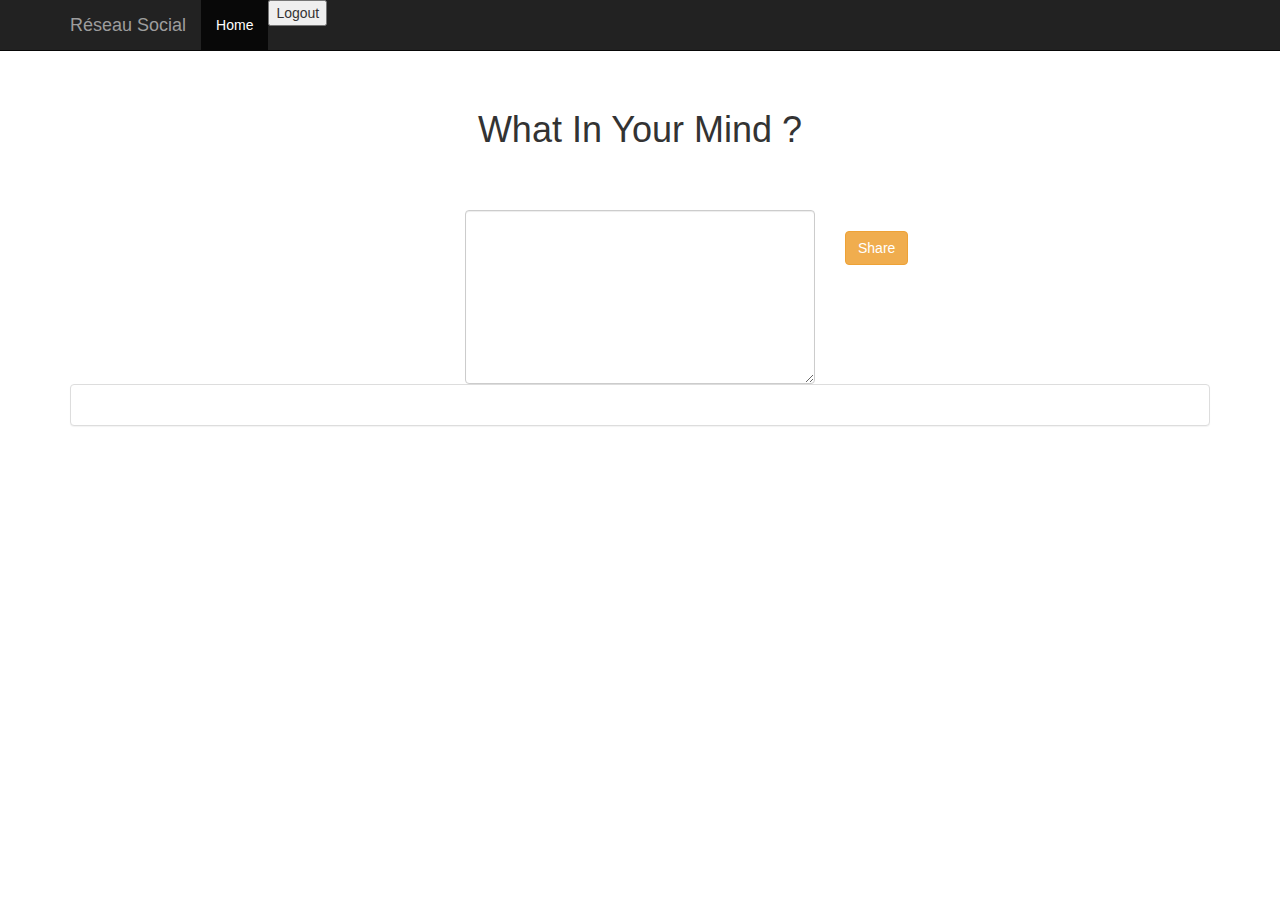
==== src/main/webapp/templates/feed.html @ 70fe72ba "Sécu" ====
<!DOCTYPE html>
<html lang="en" xmlns:th="http://www.thymeleaf.org">
<head>
    <meta charset="utf-8"/>
    <meta http-equiv="X-UA-Compatible" content="IE=edge"/>
    <meta name="viewport" content="width=device-width, initial-scale=1"/>
    <meta name="description" content=""/>
    <meta name="author" content=""/>
    <title>Starter Template for Bootstrap</title>

    <!-- Bootstrap core CSS -->
    <link href="https://maxcdn.bootstrapcdn.com/bootstrap/3.3.7/css/bootstrap.min.css" rel="stylesheet"/>

    <!-- Custom styles for this template -->
    <style>
        body {
            padding-top: 50px;
        }

        .starter-template {
            padding: 40px 15px;
            text-align: center;
        }
    </style>

    <!-- HTML5 shim and Respond.js IE8 support of HTML5 elements and media queries -->
    <!--[if lt IE 9]>
    <script src="https://oss.maxcdn.com/html5shiv/3.7.2/html5shiv.min.js"></script>
    <script src="https://oss.maxcdn.com/respond/1.4.2/respond.min.js"></script>
    <![endif]-->
</head>

<body>

<div class="navbar navbar-inverse navbar-fixed-top" role="navigation">
    <div class="container">
        <div class="navbar-header">
            <button type="button" class="navbar-toggle collapsed" data-toggle="collapse" data-target=".navbar-collapse">
                <span class="sr-only">Toggle navigation</span>
                <span class="icon-bar"></span>
                <span class="icon-bar"></span>
                <span class="icon-bar"></span>
            </button>
            <a class="navbar-brand" href="#">Réseau Social</a>
        </div>
        <div class="collapse navbar-collapse">
            <ul class="nav navbar-nav">
                <li class="active"><a href="#">Home</a></li>

            </ul>
            <!-- bouton Logout -->
            <form th:action="@{/logout}" method="post">
                <input type="submit" value="Logout"/>
            </form>
        </div><!--/.nav-collapse -->
    </div>
</div>

<div class="container">

    <div class="starter-template">
        <h1>What In Your Mind ?</h1>
        <p class="lead"></p>
    </div>

    <!--/Bouton de partage des posts -->
    <form method="POST" th:action="@{share}">
        <fieldset>
            <!-- Textarea -->
            <div class="form-group">
                <label class="col-md-4 control-label" for="textarea"></label>
                <div class="col-md-4">
                    <textarea class="form-control" id="textarea" name="content" rows="8"></textarea>
                </div>
            </div>

            <!-- Button -->
            <div class="form-group">
                <label class="col-md-4 control-label" for="share"></label>
                <div class="col-md-4">
                    <button type="submit" id="share" name="share" class="btn btn-warning">Share</button>
                </div>
            </div>

        </fieldset>
    </form>


    <div class="row feed" th:each="post :${posts}">
        <div class="col-md-12">
            <div class="panel panel-default">
                <div class="panel-body">
                    <p th:text="${post.getContent()}"></p>

                </div>

            </div>

        </div>
    </div>



</div><!-- /.container -->

<!-- Bootstrap core JavaScript
================================================== -->
<!-- Placed at the end of the document so the pages load faster -->
<script src="https://ajax.googleapis.com/ajax/libs/jquery/1.11.1/jquery.min.js"></script>
<script src="https://maxcdn.bootstrapcdn.com/bootstrap/3.3.7/js/bootstrap.min.js"></script>
</body>
</html>
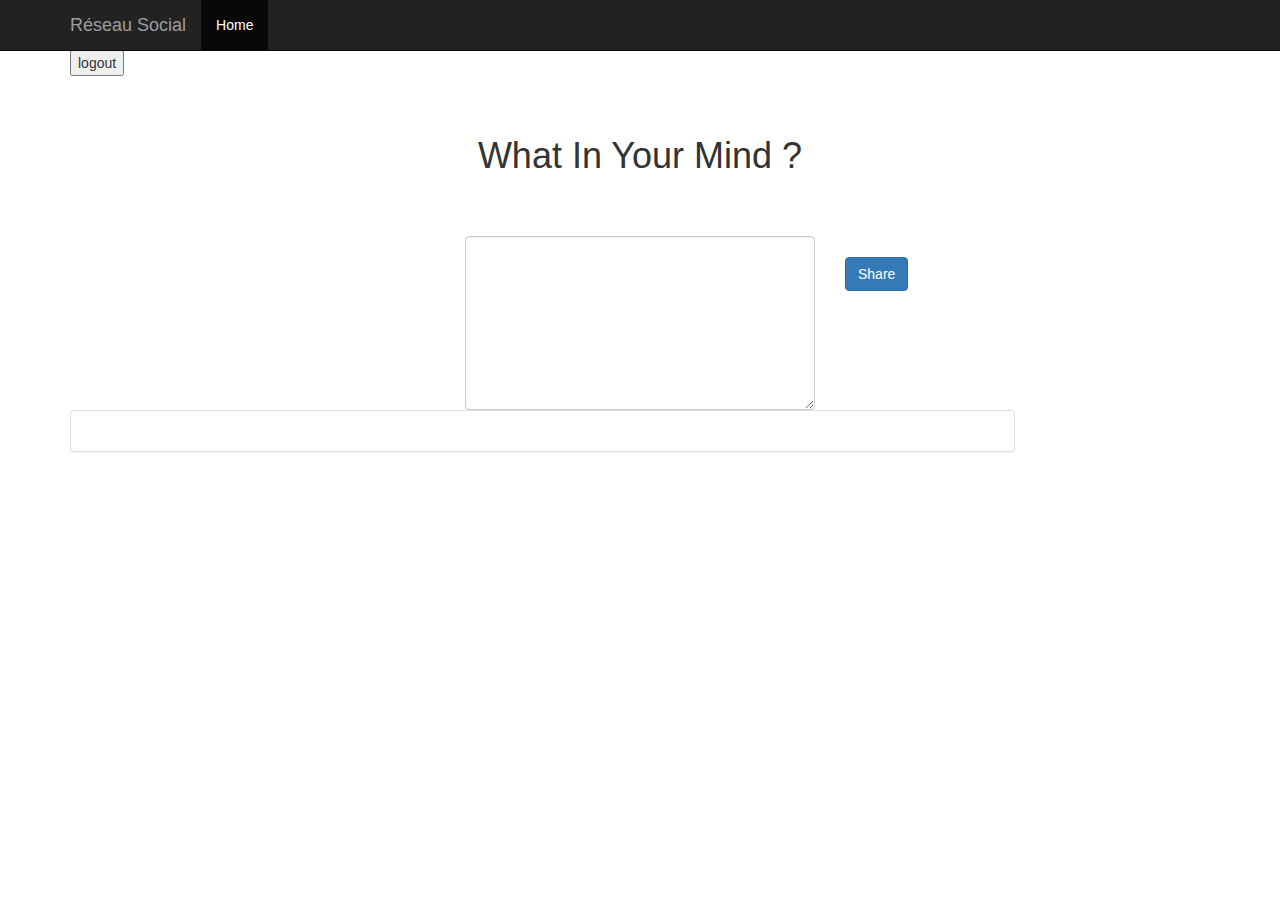
==== commit b95b70c3: "Changement base de données" ====
--- a/src/main/webapp/templates/feed.html
+++ b/src/main/webapp/templates/feed.html
@@ -48,15 +48,16 @@
                 <li class="active"><a href="#">Home</a></li>
 
             </ul>
-            <!-- bouton Logout -->
-            <form th:action="@{/logout}" method="post">
-                <input type="submit" value="Logout"/>
-            </form>
+
         </div><!--/.nav-collapse -->
     </div>
 </div>
 
 <div class="container">
+
+    <form th:action="@{/logout}" method="post">
+        <input name="logout" type="submit" value="logout"/>
+    </form>
 
     <div class="starter-template">
         <h1>What In Your Mind ?</h1>
@@ -64,7 +65,7 @@
     </div>
 
     <!--/Bouton de partage des posts -->
-    <form method="POST" th:action="@{share}">
+    <form method="POST" th:action="share">
         <fieldset>
             <!-- Textarea -->
             <div class="form-group">
@@ -78,16 +79,15 @@
             <div class="form-group">
                 <label class="col-md-4 control-label" for="share"></label>
                 <div class="col-md-4">
-                    <button type="submit" id="share" name="share" class="btn btn-warning">Share</button>
+                    <button type="submit" id="share" name="share" class="btn btn-primary">Share</button>
                 </div>
             </div>
-
         </fieldset>
     </form>
 
 
     <div class="row feed" th:each="post :${posts}">
-        <div class="col-md-12">
+        <div class="col-md-10">
             <div class="panel panel-default">
                 <div class="panel-body">
                     <p th:text="${post.getContent()}"></p>
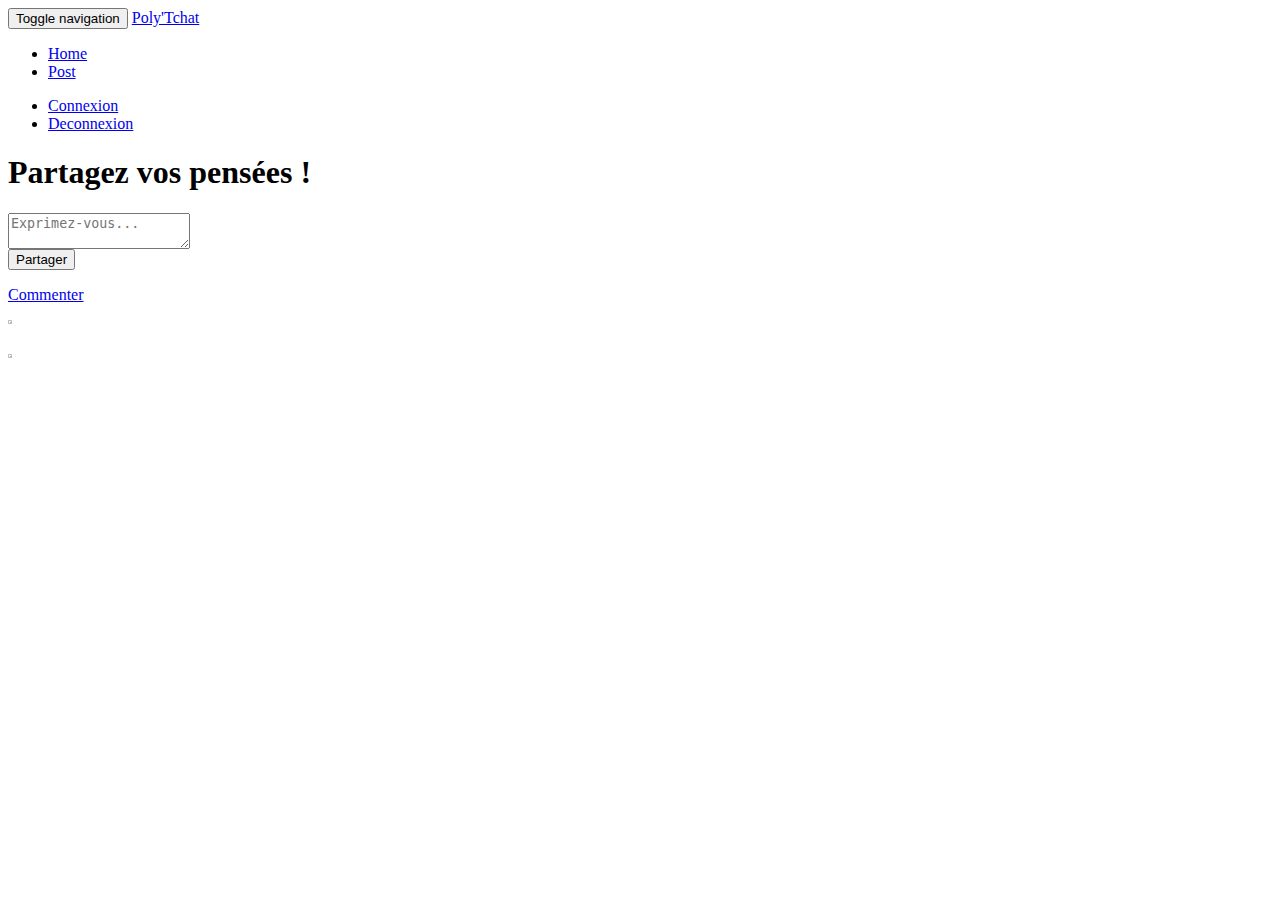
==== commit e1aaa9f3: "first commit" ====
--- a/src/main/webapp/templates/feed.html
+++ b/src/main/webapp/templates/feed.html
@@ -1,112 +1,125 @@
-<!DOCTYPE html>
-<html lang="en" xmlns:th="http://www.thymeleaf.org">
-<head>
-    <meta charset="utf-8"/>
-    <meta http-equiv="X-UA-Compatible" content="IE=edge"/>
-    <meta name="viewport" content="width=device-width, initial-scale=1"/>
-    <meta name="description" content=""/>
-    <meta name="author" content=""/>
-    <title>Starter Template for Bootstrap</title>
+<html   lang="en"
+        xmlns="http://www.w3.org/1999/xhtml"
+        xmlns:th="http://www.thymeleaf.org"
+        xmlns:sec="http://www.thymeleaf.org/extras/spring-security">
+    <head>
+        <meta charset="utf-8"/>
+        <meta http-equiv="X-UA-Compatible" content="IE=edge"/>
+        <meta name="viewport" content="width=device-width, initial-scale=1"/>
+        <title>Poly'Tchat - Post</title>
 
-    <!-- Bootstrap core CSS -->
-    <link href="https://maxcdn.bootstrapcdn.com/bootstrap/3.3.7/css/bootstrap.min.css" rel="stylesheet"/>
+        <link href="/assets/css/bootstrap.min.css" rel="stylesheet"/>
+        <link href="/assets/css/main.css" rel="stylesheet"/>
+    </head>
 
-    <!-- Custom styles for this template -->
-    <style>
-        body {
-            padding-top: 50px;
-        }
-
-        .starter-template {
-            padding: 40px 15px;
-            text-align: center;
-        }
-    </style>
-
-    <!-- HTML5 shim and Respond.js IE8 support of HTML5 elements and media queries -->
-    <!--[if lt IE 9]>
-    <script src="https://oss.maxcdn.com/html5shiv/3.7.2/html5shiv.min.js"></script>
-    <script src="https://oss.maxcdn.com/respond/1.4.2/respond.min.js"></script>
-    <![endif]-->
-</head>
-
-<body>
-
-<div class="navbar navbar-inverse navbar-fixed-top" role="navigation">
-    <div class="container">
-        <div class="navbar-header">
-            <button type="button" class="navbar-toggle collapsed" data-toggle="collapse" data-target=".navbar-collapse">
-                <span class="sr-only">Toggle navigation</span>
-                <span class="icon-bar"></span>
-                <span class="icon-bar"></span>
-                <span class="icon-bar"></span>
-            </button>
-            <a class="navbar-brand" href="#">Réseau Social</a>
-        </div>
-        <div class="collapse navbar-collapse">
-            <ul class="nav navbar-nav">
-                <li class="active"><a href="#">Home</a></li>
-
-            </ul>
-
-        </div><!--/.nav-collapse -->
-    </div>
-</div>
-
-<div class="container">
-
-    <form th:action="@{/logout}" method="post">
-        <input name="logout" type="submit" value="logout"/>
-    </form>
-
-    <div class="starter-template">
-        <h1>What In Your Mind ?</h1>
-        <p class="lead"></p>
-    </div>
-
-    <!--/Bouton de partage des posts -->
-    <form method="POST" th:action="share">
-        <fieldset>
-            <!-- Textarea -->
-            <div class="form-group">
-                <label class="col-md-4 control-label" for="textarea"></label>
-                <div class="col-md-4">
-                    <textarea class="form-control" id="textarea" name="content" rows="8"></textarea>
+    <body>
+        <div class="navbar navbar-inverse navbar-fixed-top" role="navigation">
+            <div class="container">
+                <div class="navbar-header">
+                    <button type="button" class="navbar-toggle collapsed" data-toggle="collapse" data-target=".navbar-collapse">
+                        <span class="sr-only">Toggle navigation</span>
+                        <span class="icon-bar"></span>
+                        <span class="icon-bar"></span>
+                        <span class="icon-bar"></span>
+                    </button>
+                    <a class="navbar-brand" href="#">Poly'Tchat</a>
+                </div>
+                <div class="collapse navbar-collapse">
+                    <ul class="nav navbar-nav">
+                        <li><a href="/">Home</a></li>
+                        <li class="active"><a href="/feed">Post</a></li>
+                    </ul>
+                    <ul class="nav navbar-nav navbar-right">
+                        <!-- Authentification -->
+                        <li sec:authorize="!isAuthenticated()"><a href="/login">Connexion</a></li>
+                        <li sec:authorize="isAuthenticated()"><a href="/logout">Deconnexion</a></li>
+                    </ul>
                 </div>
             </div>
+        </div>
 
-            <!-- Button -->
-            <div class="form-group">
-                <label class="col-md-4 control-label" for="share"></label>
-                <div class="col-md-4">
-                    <button type="submit" id="share" name="share" class="btn btn-primary">Share</button>
+        <div class="container">
+            <div class="starter-template">
+
+                <h1>Partagez vos pensées !</h1>
+
+                <div class="row publisher">
+                    <form method="post" th:action="share">
+                        <div class="form-group">
+                            <div class="col-md-12">
+                             <textarea name="content" class="form-control"
+                                       placeholder="Exprimez-vous..."></textarea>
+                            </div>
+                        </div>
+                        <div class="form-group">
+                            <div class="col-md-1 pull-right">
+                                <button type="submit" class="btn btn-primary">Partager</button>
+                            </div>
+                        </div>
+                    </form>
+                </div>
+
+                <div class="post" th:each="post: ${posts}">
+                    <div class="row feed" >
+                        <div class="col-md-12">
+                            <div class="panel panel-default">
+                                <div class="panel-body">
+                                    <p th:text="${post.getContent()}"></p>
+
+                                    <a href="#" class="new_comment_open">Commenter</a>
+
+                                    <div class="post_info">
+                                        <p th:text="${post.getLikes().size()}"></p>
+                                        <img src="https://publicdomainvectors.org/photos/OCAL-Favorites-Icon-Selected-Red.png" alt="Like" width="2%" />
+                                        <a href="#" class="comment_open"><p th:text="${post.getComments().size()}"></p>
+                                        <img src="https://briansmithx.files.wordpress.com/2013/09/live-chat-software.png" alt="Like" width="3%" /> </a>
+
+                                    </div>
+                                </div>
+                            </div>
+                        </div>
+                    </div>
+
+                    <div class="comments" style="display: none;">
+                        <div class="row comment" th:each="comment: ${post.getComments()}">
+                            <div class="col-md-6 pull-right">
+                                <div class="panel panel-default">
+                                    <div class="panel-body">
+                                        <div class="comment_title">
+                                            Par <p th:text="${comment.getAuthor().getUsername()}"></p>
+                                        </div>
+
+                                        <div class="comment_data">
+                                            <p th:text="${comment.getContent()}"></p>
+                                        </div>
+                                    </div>
+                                </div>
+                            </div>
+                        </div>
+                    </div>
+
+                    <div class="new_comment" style="display: none;">
+                        <form method="post" th:action="comment">
+                            <div class="form-group">
+                                <div class="col-md-6 pull-right">
+                                <textarea name="content" class="form-control"
+                                          placeholder="Votre commentaire..."></textarea>
+                                </div>
+                                <input type="hidden" name="postId" th:value="${post.getId()}" />
+                            </div>
+                            <div class="form-group">
+                                <div class="pull-right">
+                                    <button type="submit" class="btn btn-primary">Valider</button>
+                                </div>
+                            </div>
+                        </form>
+                    </div>
                 </div>
             </div>
-        </fieldset>
-    </form>
+        </div>
 
-
-    <div class="row feed" th:each="post :${posts}">
-        <div class="col-md-10">
-            <div class="panel panel-default">
-                <div class="panel-body">
-                    <p th:text="${post.getContent()}"></p>
-
-                </div>
-
-            </div>
-
-        </div>
-    </div>
-
-
-
-</div><!-- /.container -->
-
-<!-- Bootstrap core JavaScript
-================================================== -->
-<!-- Placed at the end of the document so the pages load faster -->
-<script src="https://ajax.googleapis.com/ajax/libs/jquery/1.11.1/jquery.min.js"></script>
-<script src="https://maxcdn.bootstrapcdn.com/bootstrap/3.3.7/js/bootstrap.min.js"></script>
-</body>
-</html>+        <script src="/assets/js/jquery.min.js"></script>
+        <script src="/assets/js/bootstrap.min.js"></script>
+        <script src="/assets/js/comments.js"></script>
+    </body>
+</html>
